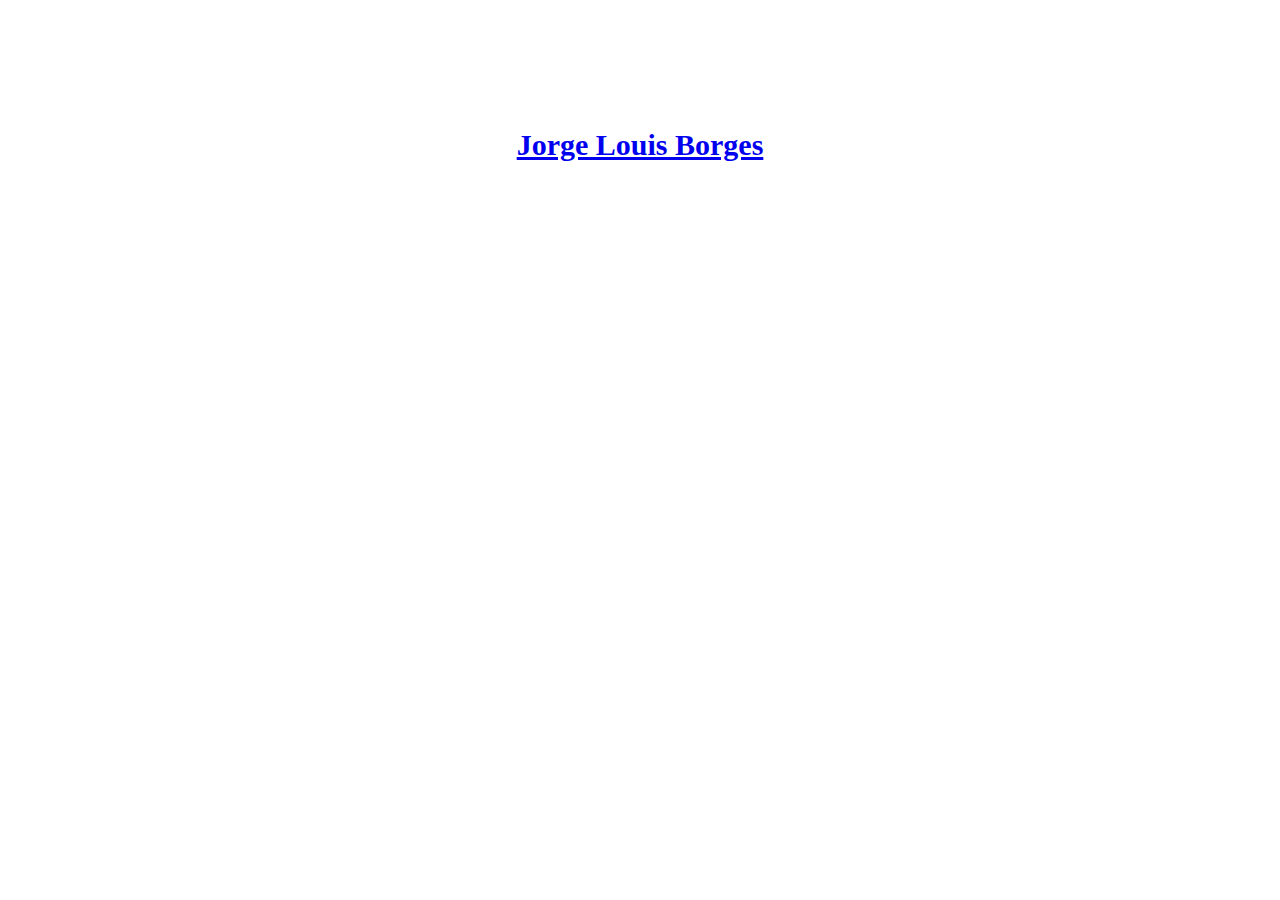
==== author/index.html @ 89fc8df5 "Initial commit" ====
<!DOCTYPE html>
<html>
    <head>
        <meta charset="UTF-8">
        <title>Hypertext Concrete Poem Example</title>

        <!--This is a link to the css style sheet where you can make styling rules that will be applied to all pages-->
        <link rel="stylesheet" href="../css/style.css">

    </head>
    <body>

        <div class="centered-wrapper">
            <h1>
                <a href="../"> Jorge Louis Borges</a>
            </h1>
        </div>

    </body>
</html>
---- css/style.css ----
/*This is a comment in CSS*/

body{
    font-family: Georgia, serif;
}

h1{
    font-size: 30px;
}

p{
    font-size: 20px;
}

.centered-wrapper{
    width:800px;
    margin: 0 auto;
    text-align: center;
    padding-top: 100px;
}

/* When giving a child element position absolute you should give the parent position value as well */
/* The child will then be positioned absolute in realtion to the box container of the parent */
/* positioning elements on the page is fundamental to understanding CSS: https://developer.mozilla.org/en-US/docs/Web/CSS/position */
.title{
    position: relative;
    width: 350px;
    text-align: left;
    margin: 0 auto;
}
.title a{
    position: absolute;
}
.title a.forking{
    left: 66%;
    top: -20px;
    rotate: -18deg;
}
.title a.paths{
    left: 78%;
    top: 30px;
    rotate: 22deg;
}

a.dead-link:hover{
    opacity: 0;
}

span#ghost{
    opacity: 0.4;
}
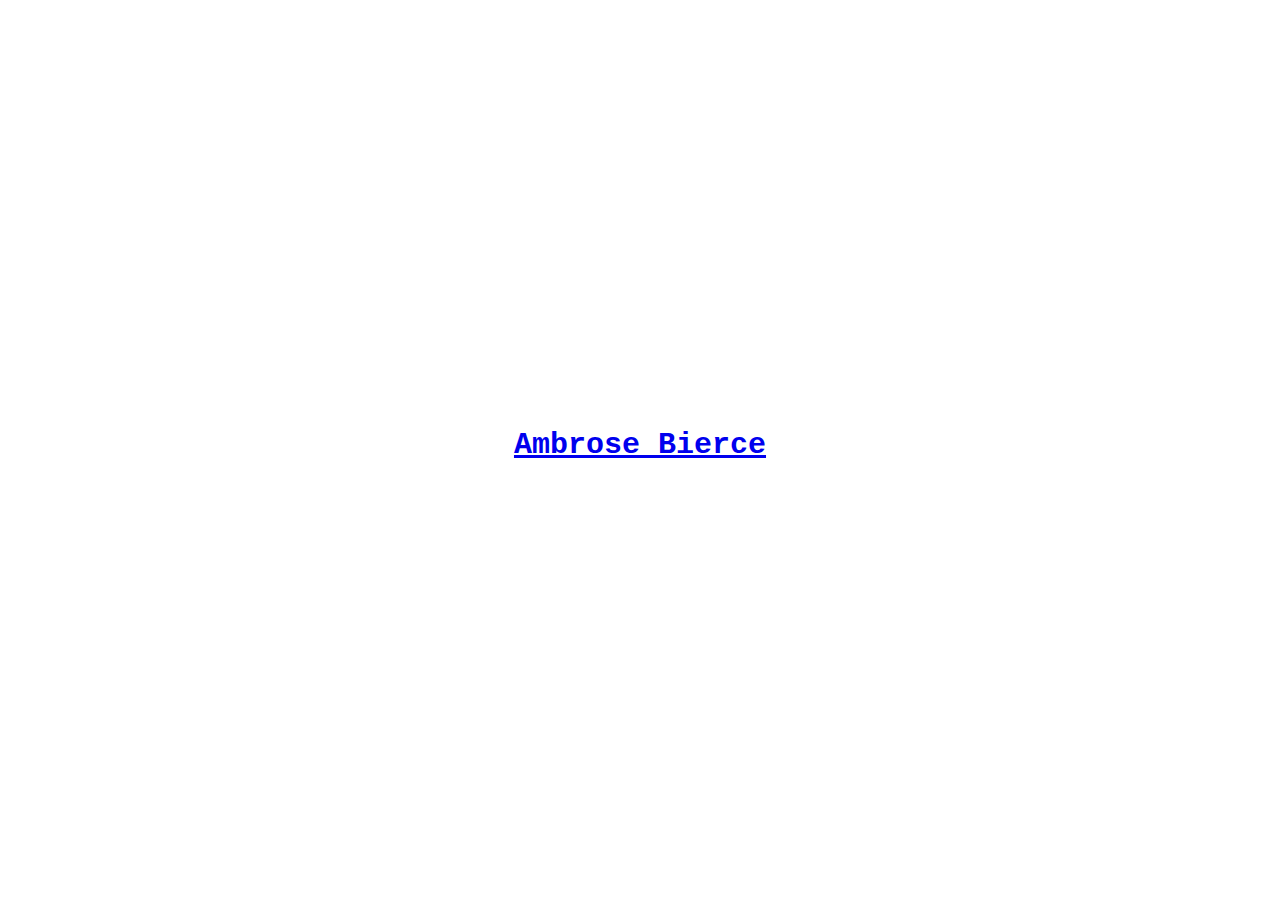
==== commit e179df6c: "author changed" ====
--- a/author/index.html
+++ b/author/index.html
@@ -12,7 +12,7 @@
 
         <div class="centered-wrapper">
             <h1>
-                <a href="../"> Jorge Louis Borges</a>
+                <a href="../"> Ambrose Bierce</a>
             </h1>
         </div>
 
--- a/css/style.css
+++ b/css/style.css
@@ -2,7 +2,7 @@
 /*This is a comment in CSS*/
 
 body{
-    font-family: Georgia, serif;
+    font-family: Courier New, monospace;
 }
 
 h1{
@@ -17,7 +17,7 @@
     width:800px;
     margin: 0 auto;
     text-align: center;
-    padding-top: 100px;
+    padding-top: 400px;
 }
 
 /* When giving a child element position absolute you should give the parent position value as well */
@@ -33,14 +33,14 @@
     position: absolute;
 }
 .title a.forking{
-    left: 66%;
-    top: -20px;
-    rotate: -18deg;
+    color: red;
+    left: 63%;
 }
 .title a.paths{
-    left: 78%;
-    top: 30px;
-    rotate: 22deg;
+    width: 700px;
+    left: 63%;
+    top: 60px;
+    /* rotate: 22deg; */
 }
 
 a.dead-link:hover{
